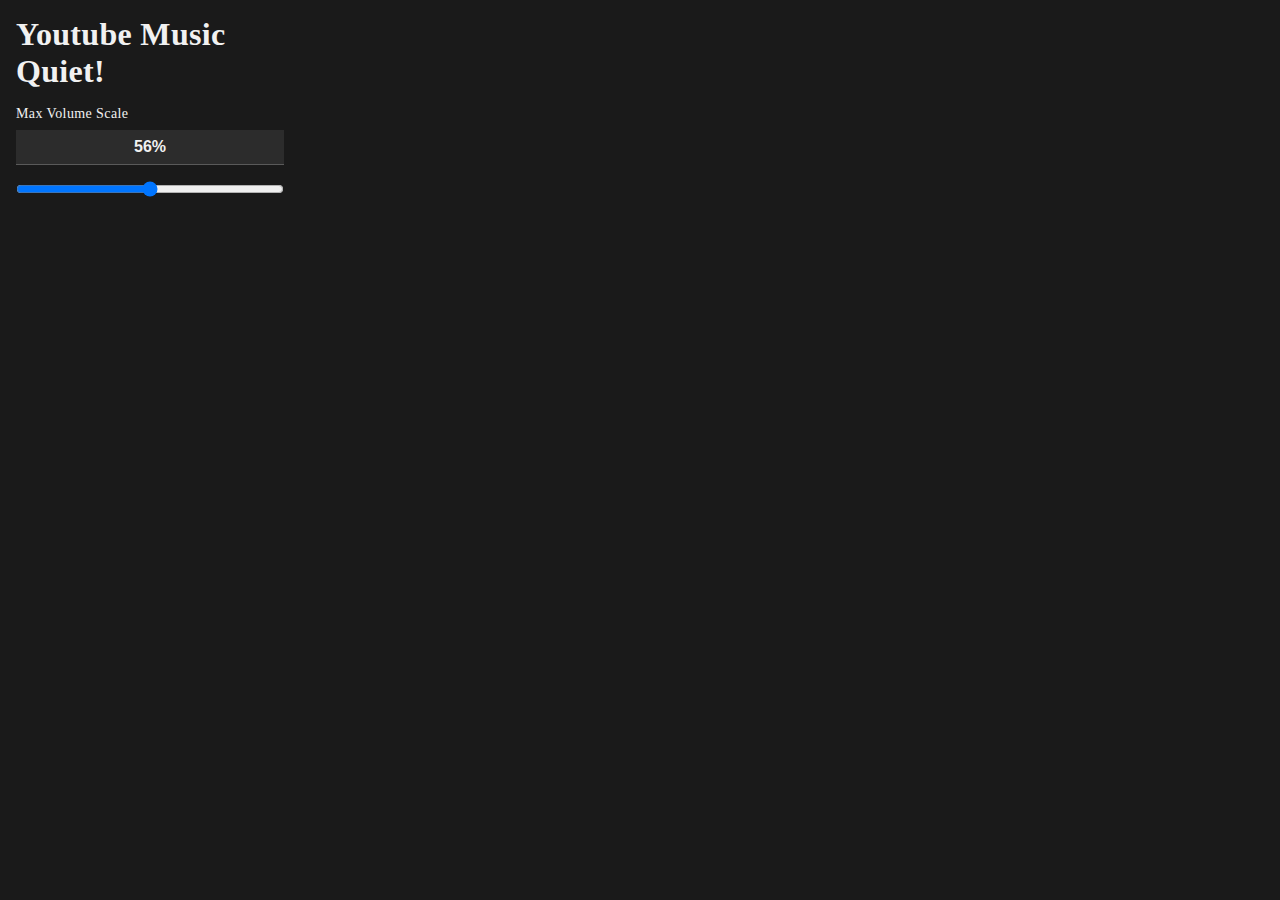
==== src/google-chrome/popup.html @ 6f3a3ce6 "Updated the popup UI" ====
<!DOCTYPE html>
<html lang="en">

<head>
    <link rel="stylesheet" href="./styles/popup.css">
</head>

<body class="popup">
    <h1 class="popup__header">Youtube Music Quiet!</h1>

    <div class="popup__inputs">
        <label class="popup__input-label" for="numberScaleInput">Max Volume Scale</label>
        <input id="numberScaleInput" type="text" class="popup__text-input" value="56%">

        <input id="sliderScaleInput" type="range" class="popup__slider-input" min="0" max="100">
    </div>
</body>

<script type="module" src="./js/main.js"></script>

</html>
---- src/google-chrome/styles/popup.css ----
/* SETUP GLOBAL STYLING VARS */
:root {
    --color-background: #1a1a1a;

    /* PRIMARY COLORS */
    --color-primary: #c50000;

    /* TEXT COLORS */
    --color-text: #f1f1f1;

    /* BORDER COLORS */
    --color-border: #5a5a5a;
    --color-border-active: #c50000;;

    /* INPUT COLORS */
    --color-input-background: #ffffff15;;
    --color-input-background-active: #570606d3;;
}

/* REMOVE DEFAULT PADDINGS AND MARGINS */
* {
    margin: 0;
    padding: 0;
    box-sizing: border-box;
}

.popup {
    width: 300px;
    padding: 16px;

    background-color: var(--color-background);
    color: var(--color-text);
}

.popup__header {
    letter-spacing: 0.02rem;
}

/* INPUTS */

.popup__inputs {
    margin-top: 16px;
}

.popup__text-input,
.popup__slider-input {
    display: block;
    width: 100%;
}

.popup__text-input {
    padding: 8px;
    margin-bottom: 16px;

    text-align: center;
    font-size: 16px;
    font-weight: bold;
    color: var(--color-text);

    background-color: #ffffff15;
    border: none;
    border-bottom: 1px solid var(--color-border);

    transition: .2s ease-out;
}

.popup__text-input:focus,
.popup__text-input:hover {
    outline: none;

    border-bottom: 1px solid var(--color-border-active);
    background-color: var(--color-input-background-active);
}

.popup__slider-input {

}

/* INPUT LABELS */
.popup__input-label {
    display: block;
    font-size: 14px;
    letter-spacing: .025rem;

    padding-bottom: 8px;
}
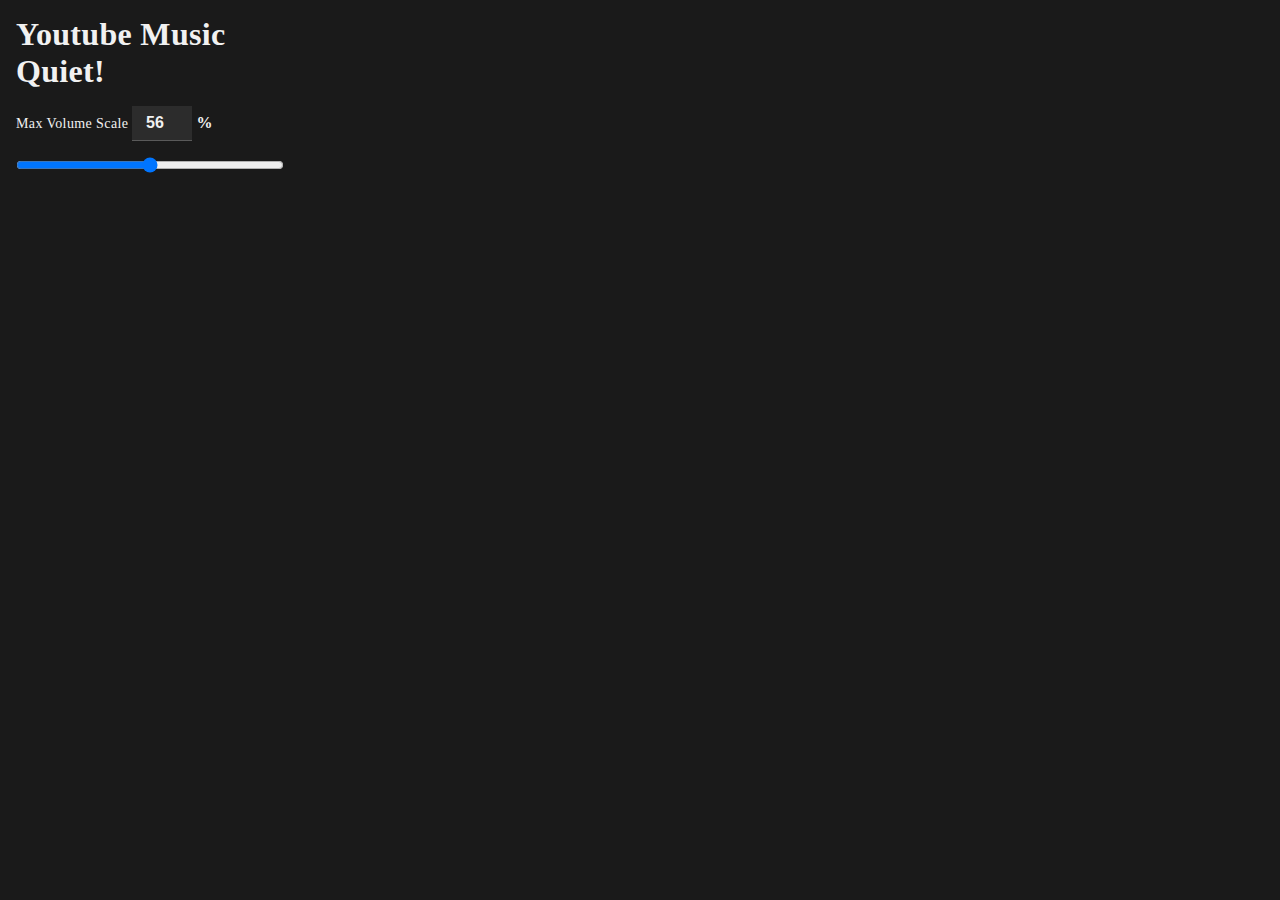
==== commit e3bf841f: "Moved the text input to be inline with the label" ====
--- a/src/google-chrome/popup.html
+++ b/src/google-chrome/popup.html
@@ -9,8 +9,11 @@
     <h1 class="popup__header">Youtube Music Quiet!</h1>
 
     <div class="popup__inputs">
-        <label class="popup__input-label" for="numberScaleInput">Max Volume Scale</label>
-        <input id="numberScaleInput" type="text" class="popup__text-input" value="56%">
+        <div class="popup__text-input-container">
+            <label class="popup__input-label" for="numberScaleInput">Max Volume Scale</label>
+            <input id="numberScaleInput" type="number" class="popup__text-input" min="0" max="100" value="56">
+            <p class="popup__input-text-sign">%</p>
+        </div>
 
         <input id="sliderScaleInput" type="range" class="popup__slider-input" min="0" max="100">
     </div>
--- a/src/google-chrome/styles/popup.css
+++ b/src/google-chrome/styles/popup.css
@@ -44,12 +44,14 @@
 
 .popup__text-input,
 .popup__slider-input {
-    display: block;
-    width: 100%;
 }
 
 .popup__text-input {
+    display: inline-block;
+    width: 60px;
+
     padding: 8px;
+    margin-left: auto;
     margin-bottom: 16px;
 
     text-align: center;
@@ -64,6 +66,13 @@
     transition: .2s ease-out;
 }
 
+.popup__input-text-sign {
+    display: inline-block;
+    font-size: 16px;
+    font-weight: bold;
+    color: var(--color-text);
+}
+
 .popup__text-input:focus,
 .popup__text-input:hover {
     outline: none;
@@ -73,12 +82,17 @@
 }
 
 .popup__slider-input {
+    display: block;
+    width: 100%;
+}
+
+.popup__text-input-container {
 
 }
 
 /* INPUT LABELS */
 .popup__input-label {
-    display: block;
+    display: inline-block;
     font-size: 14px;
     letter-spacing: .025rem;
 
